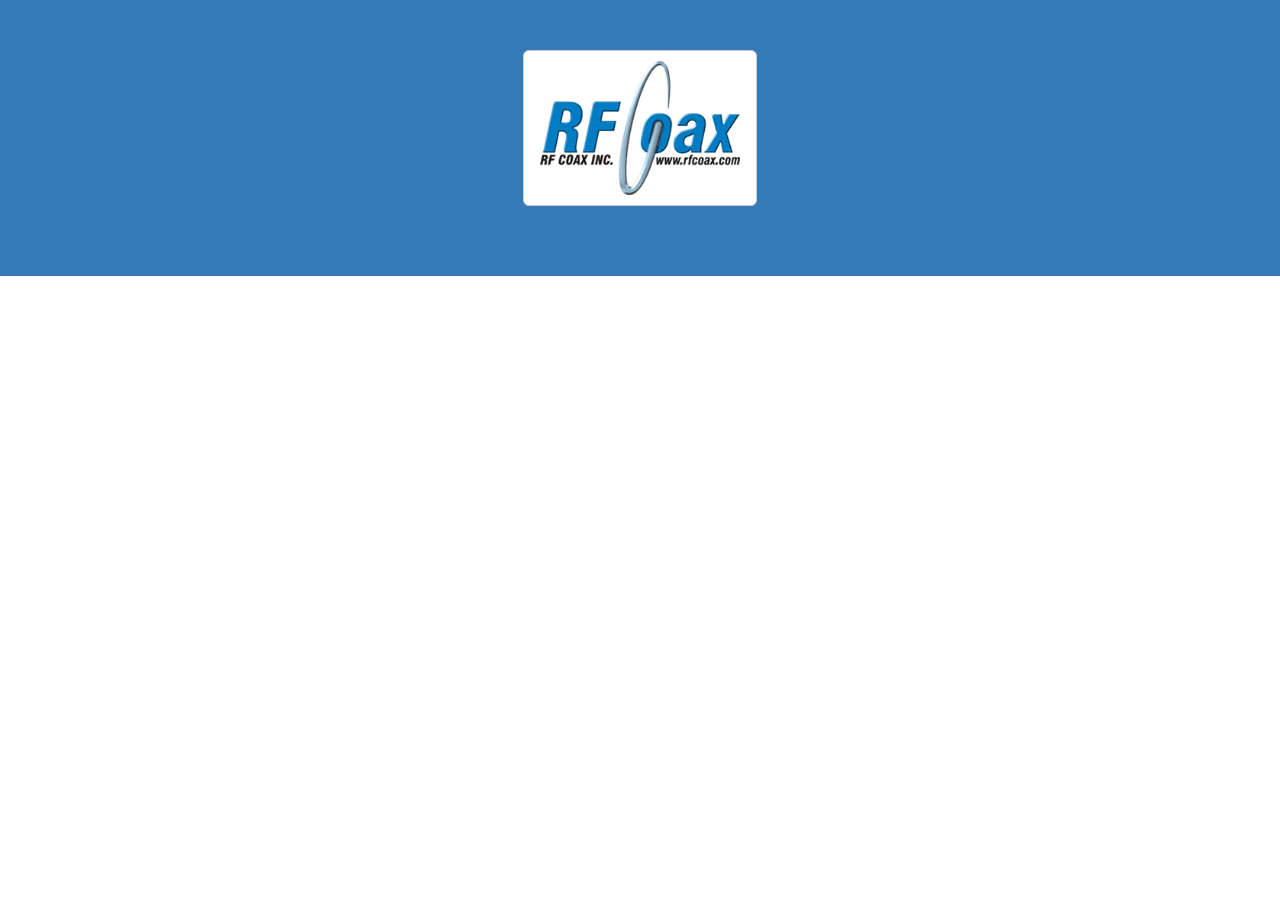
==== index.html @ 90021497 "moved boiletplate files to a folder and replaced everything with rfcoax_html content" ====
<!DOCTYPE html>
<!--
    Copyright (c) 2012-2016 Adobe Systems Incorporated. All rights reserved.

    Licensed to the Apache Software Foundation (ASF) under one
    or more contributor license agreements.  See the NOTICE file
    distributed with this work for additional information
    regarding copyright ownership.  The ASF licenses this file
    to you under the Apache License, Version 2.0 (the
    "License"); you may not use this file except in compliance
    with the License.  You may obtain a copy of the License at

    http://www.apache.org/licenses/LICENSE-2.0

    Unless required by applicable law or agreed to in writing,
    software distributed under the License is distributed on an
    "AS IS" BASIS, WITHOUT WARRANTIES OR CONDITIONS OF ANY
     KIND, either express or implied.  See the License for the
    specific language governing permissions and limitations
    under the License.
-->
<html>

<head>
    <meta charset="utf-8"/>
    <meta name="format-detection" content="telephone=no"/>
    <meta name="msapplication-tap-highlight" content="no"/>
    <meta name="viewport"
          content="user-scalable=no, initial-scale=1, maximum-scale=1, minimum-scale=1, width=device-width"/>
    <!-- This is a wide open CSP declaration. To lock this down for production, see below. -->
    <meta http-equiv="Content-Security-Policy" content="
                            default-src * data: blob: ws: wss: gap://ready file://*;
                            style-src * 'unsafe-inline';
                            script-src * 'unsafe-inline' 'unsafe-eval';
                            connect-src * ws: wss:;">


    <!-- Good default declaration:
    * gap: is required only on iOS (when using UIWebView) and is needed for JS->native communication
    * https://ssl.gstatic.com is required only on Android and is needed for TalkBack to function properly
    * Disables use of eval() and inline scripts in order to mitigate risk of XSS vulnerabilities. To change this:
        * Enable inline JS: add 'unsafe-inline' to default-src
        * Enable eval(): add 'unsafe-eval' to default-src
    * Create your own at http://cspisawesome.com
    -->
    <!-- <meta http-equiv="Content-Security-Policy" content="default-src 'self' data: gap: 'unsafe-inline' https://ssl.gstatic.com; style-src 'self' 'unsafe-inline'; media-src *" /> -->

    <!-- Latest compiled and minified CSS -->
    <link rel="stylesheet" href="bootstrap/css/bootstrap.min.css"/>
    <link rel="stylesheet" href="css/font-awesome.min.css"/>
    <script src='./js/jquery.js'></script>
    <script src='./js/global_variables.js'></script>
    <script src='./js/search.js'></script>
    <script src='./js/logs.js'></script>
    <script src='./js/navigation.js'></script>
    <script>
        SearchAPI       = new Search();
        LogCalls        = new Logs();
        Navigation      = new Navigation();
    </script>


    <title>RF COAX INC</title>
    <style>
        .whiteBack{
            background: white;
        }
        .padding{
            padding:10px;
        }
        .ghostWhite {
            background: ghostwhite;
        }

    </style>
</head>


<body>


<div>
    <div align="center">
        <div align='center' class="bg-primary" style="padding:50px;">
            <a href="index.html" class="btn btn-default btn-lg" >
                <img src='./img/rfcoax-logo.png' alt="RFCOAX INC" title='RFCOAX INC' width='200'/>
            </a>
            <div>&nbsp;</div>
        </div>
    </div>
        <div class="row whiteBack" >
            <div class="col-md-12" id="load-container">

            </div>

        </div>



</div>


<script src="bootstrap/js/bootstrap.min.js"></script>
<script type="text/javascript" src="cordova.js"></script>

</body>

</html>
<style>
    .login-dialog .modal-dialog {
        width: 300px;
    }
</style>
<script>
    Navigation.HomePage();
</script>
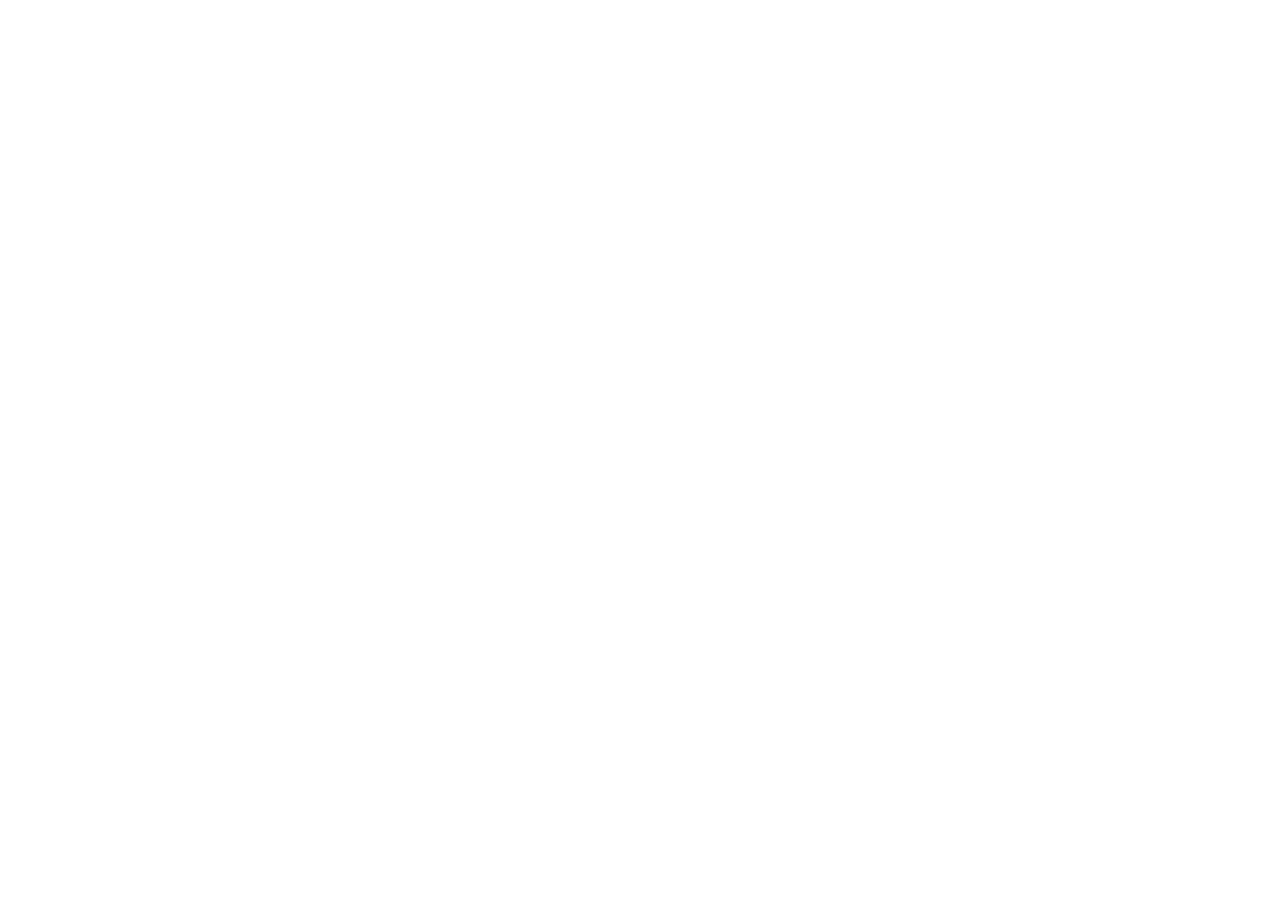
==== commit e856c916: "Layout changes and added new javascript" ====
--- a/index.html
+++ b/index.html
@@ -53,10 +53,12 @@
     <script src='./js/search.js'></script>
     <script src='./js/logs.js'></script>
     <script src='./js/navigation.js'></script>
+    <script src='./js/orderwithquote.js'></script>
     <script>
-        SearchAPI       = new Search();
-        LogCalls        = new Logs();
-        Navigation      = new Navigation();
+        SearchAPI           = new Search();
+        Logs                = new Logs();
+        Navigation          = new Navigation();
+        OrderWithQuote      = new OrderWithQuote();
     </script>
 
 
@@ -80,14 +82,7 @@
 
 
 <div>
-    <div align="center">
-        <div align='center' class="bg-primary" style="padding:50px;">
-            <a href="index.html" class="btn btn-default btn-lg" >
-                <img src='./img/rfcoax-logo.png' alt="RFCOAX INC" title='RFCOAX INC' width='200'/>
-            </a>
-            <div>&nbsp;</div>
-        </div>
-    </div>
+
         <div class="row whiteBack" >
             <div class="col-md-12" id="load-container">
 
